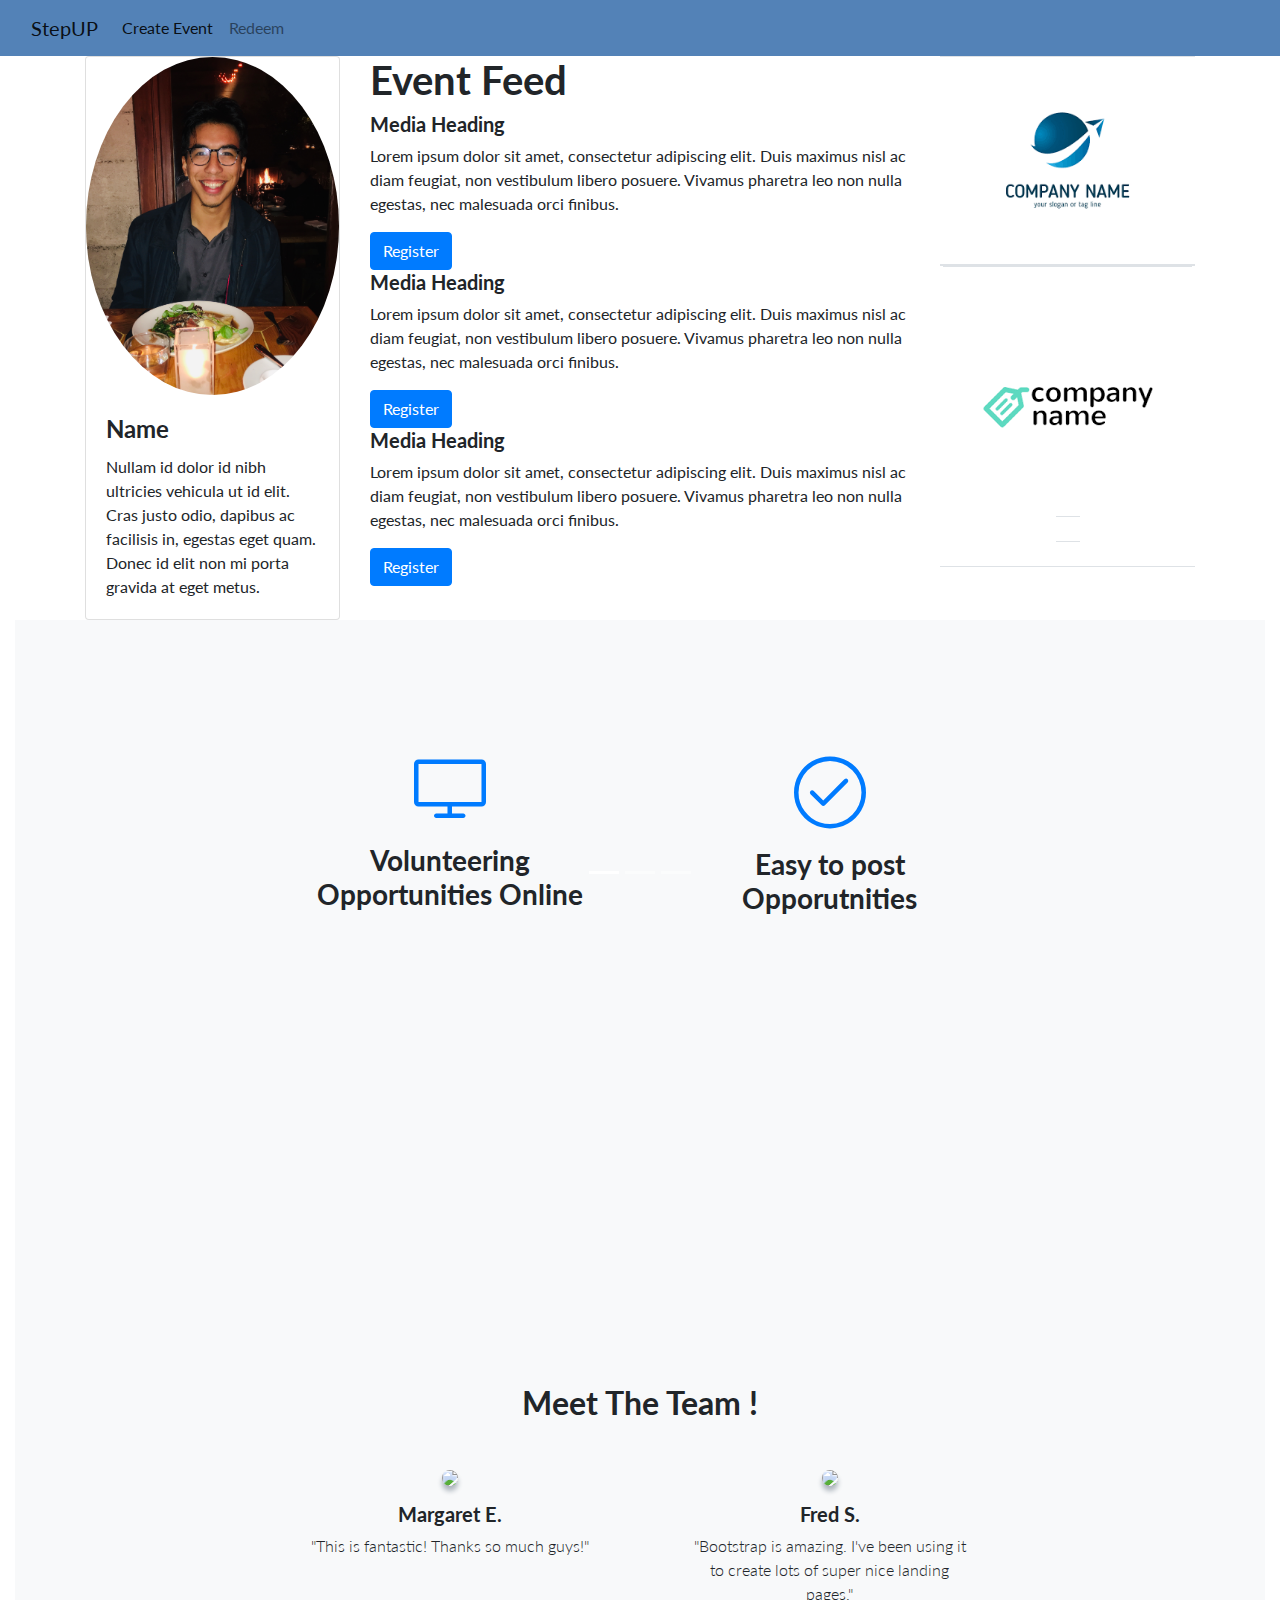
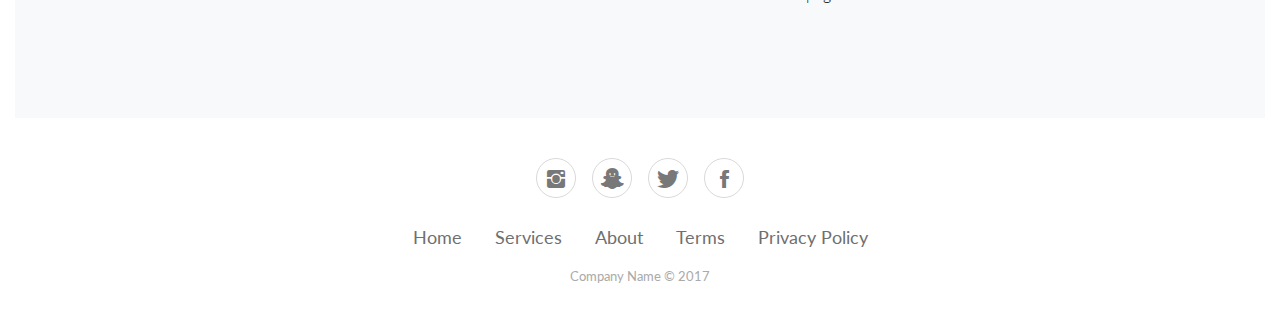
==== carouselPage.html @ 41a4d0a8 "global login variable function check, login function in progress" ====
<!DOCTYPE html>
<html>

<head>
    <meta charset="utf-8">
    <meta name="viewport" content="width=device-width, initial-scale=1.0, shrink-to-fit=no">
    <title>Carausel</title>
    <link rel="stylesheet" href="css/bootstrap.min.css">
    <link rel="stylesheet" href="https://fonts.googleapis.com/css?family=Lato:300,400,700,300italic,400italic,700italic">
    <link rel="stylesheet" href="fonts/font-awesome.min.css">
    <link rel="stylesheet" href="fonts/ionicons.min.css">
    <link rel="stylesheet" href="fonts/simple-line-icons.min.css">
    <link rel="stylesheet" href="css/Footer-Basic.css">
    <link rel="stylesheet" href="css/Footer-Dark.css">
    <link rel="stylesheet" href="https://cdnjs.cloudflare.com/ajax/libs/animate.css/3.5.2/animate.min.css">
    <link rel="stylesheet" href="css/untitled.css">
</head>


<body>
  <nav class="navbar navbar-light navbar-expand-md" style="background-color: #5382b7;shadow: 20px;">
      <div class="container-fluid"><a class="navbar-brand" href="#">StepUP</a><button class="navbar-toggler" data-toggle="collapse" data-target="#navcol-1"><span class="sr-only">Toggle navigation</span><span class="navbar-toggler-icon"></span></button>
          <div class="collapse navbar-collapse"
              id="navcol-1">
              <ul class="nav navbar-nav">
                  <li class="nav-item" role="presentation"><a class="nav-link active" href="#" id="create" data-toggle= "modal" data-target="#eventModal">Create Event</a></li>
                  <li class="nav-item" role="presentation"><a class="nav-link" href="#">Redeem</a></li>
                  <li class="nav-item" role="presentation"><a class="nav-link" href="#"></a></li>
              </ul>

          </div>
      </div>
  </nav>
      <div class="container-fluid wrap"
      <div id="myCarousel" class="carousel slide" data-ride="carousel">
        <!-- Indicators -->
        <ol class="carousel-indicators">
          <li data-target="#myCarousel" data-slide-to="0" class="active"></li>
          <li data-target="#myCarousel" data-slide-to="1"></li>
          <li data-target="#myCarousel" data-slide-to="2"></li>
        </ol>

        <!-- Wrapper for slides -->
        <div class="carousel-inner">
          <div class="item active">

            </div>
          </div>

          <div class="item">
            <div>
                <div class="container d-xl-flex justify-content-xl-center">
                    <div class="row">
                        <div class="col-md-4 col-lg-3">
                            <div class="card"><a data-toggle= "modal" data-target="#registered" ><img class="rounded-circle img-fluid card-img-top w-100 d-block d-flex align-items-end" src="img/profilePic.jpg" ></a>
                                <div class="card-body">
                                    <h4 class="card-title">Name</h4>
                                    <p class="card-text">Nullam id dolor id nibh ultricies vehicula ut id elit. Cras justo odio, dapibus ac facilisis in, egestas eget quam. Donec id elit non mi porta gravida at eget metus.</p>
                                </div>
                            </div>
                        </div>
                        <div class="col-md-4 col-lg-6" id="mainEvent">
                            <h1>Event Feed</h1>
                            <h1 class="text-center"></h1>
                            <div class="media">
                                <div class="media-body">
                                    <h5>Media Heading</h5>
                                    <p>Lorem ipsum dolor sit amet, consectetur adipiscing elit. Duis maximus nisl ac diam feugiat, non vestibulum libero posuere. Vivamus pharetra leo non nulla egestas, nec malesuada orci finibus. </p>
                                    <button class = "btn btn-primary">Register</button>
                                </div>
                            </div>
                            <div class="media">
                                <div class="media-body">
                                    <h5>Media Heading</h5>
                                    <p>Lorem ipsum dolor sit amet, consectetur adipiscing elit. Duis maximus nisl ac diam feugiat, non vestibulum libero posuere. Vivamus pharetra leo non nulla egestas, nec malesuada orci finibus. </p>
                                    <button class = "btn btn-primary">Register</button>
                                </div>
                            </div>
                            <div class="media">
                                <div class="media-body">
                                    <h5>Media Heading</h5>
                                    <p>Lorem ipsum dolor sit amet, consectetur adipiscing elit. Duis maximus nisl ac diam feugiat, non vestibulum libero posuere. Vivamus pharetra leo non nulla egestas, nec malesuada orci finibus. </p>
                                    <button class = "btn btn-primary">Register</button>
                                </div>
                            </div>
                            <div class="modal fade d-xl-flex justify-content-xl-center align-items-xl-center" id= "eventModal" role="dialog" tabindex="1">
                                <div class="modal-dialog" role="document">
                                    <div class="modal-content">
                                        <div class="modal-header">
                                            <h4 class="modal-title">Create An Event</h4><button type="button" class="close" data-dismiss="modal" aria-label="Close"><span aria-hidden="true">×</span></button></div>
                                        <div class="modal-body form-group">
                                            <input type="text" name="" placeholder="Name Event" class= "form-group form-control" id = "eventTitler">

                                            <input type="time" placeholder="time" id = "eventTime">  <input type="time" placeholder="time" id = "eventTimeEnd">
                                            <textarea name="name" rows="8" cols="50" placeholder="Event Description"class ="form-group form-control"id = "eventDescriptor"></textarea>
                                        </div>
                                        <div class="modal-footer"><button class="btn btn-primary" type="button" data-dismiss="modal" onclick="createElements()">Save</button></div>
                                    </div>
                                </div>
                            </div>
                            <div class="modal fade d-xl-flex justify-content-xl-center align-items-xl-center" id= "registered" role="dialog" tabindex="1">
                                <div class="modal-dialog" role="document">
                                    <div class="modal-content">
                                        <div class="modal-header">
                                            <h4 class="modal-title">Registered Events</h4><button type="button" class="close" data-dismiss="modal" aria-label="Close"><span aria-hidden="true">×</span></button></div>
                                        <div class="modal-body form-group" id = "registerModalBody">

                                        </div>
                                        <div class="modal-footer"><button class="btn btn-primary" type="button" data-dismiss="modal" ">Close</button></div>
                                    </div>
                                </div>
                            </div>
                        </div>
                        <div class="col-md-4 col-lg-3 d-lg-flex justify-content-lg-center">
                            <div class="table-responsive">
                                <table class="table">
                                    <thead>
                                        <tr>
                                            <th class="d-flex d-sm-flex d-lg-flex justify-content-center justify-content-sm-center justify-content-lg-center"><img class="d-lg-flex justify-content-lg-center" src="img/download.png" style="height: 183px;min-width: auto;max-width: 183;"></th>
                                        </tr>
                                    </thead>
                                    <tbody>
                                        <tr class="d-sm-flex justify-content-sm-center">
                                            <td class="d-flex d-lg-flex justify-content-center justify-content-lg-center"><img src="img/download%202.png"></td>
                                        </tr>
                                        <tr class="d-sm-flex justify-content-sm-center">
                                            <td class="d-lg-flex justify-content-lg-center"><img></td>
                                        </tr>
                                        <tr class="d-sm-flex justify-content-sm-center">
                                            <td class="d-lg-flex justify-content-lg-center"><img></td>
                                        </tr>
                                        <tr>
                                            <td class="d-sm-flex d-lg-flex justify-content-sm-center justify-content-lg-center"></td>
                                        </tr>
                                    </tbody>
                                </table>
                            </div>
                        </div>
                    </div>
                </div>
            </div>


          </div>

        <div class="item">
          <section class="features-icons bg-light text-center">
              <div class="container">
                  <div class="row d-lg-flex justify-content-lg-center align-items-lg-center">
                      <div class="col-lg-4 d-lg-flex align-items-lg-center">
                          <div class="mx-auto features-icons-item mb-5 mb-lg-0 mb-lg-3">
                              <div class="d-flex features-icons-icon"><i class="icon-screen-desktop m-auto text-primary" data-bs-hover-animate="pulse"></i></div>
                              <h3>Volunteering Opportunities Online</h3>
                              <p class="lead mb-0"></p>
                          </div>
                      </div>
                      <div class="col-lg-4">
                          <div class="mx-auto features-icons-item mb-5 mb-lg-0 mb-lg-3">
                              <div class="d-flex features-icons-icon"><i class="icon-check m-auto text-primary" data-bs-hover-animate="pulse"></i></div>
                              <h3>Easy to post Opporutnities</h3>
                              <p class="lead mb-0"></p>
                          </div>
                      </div>
                  </div>
              </div>
          </section>
          <section class="showcase"></section>
          <section class="testimonials text-center bg-light">
              <section class="call-to-action text-white text-center" style="background:url(&quot;assets/img/bg-masthead.jpg&quot;) no-repeat center center;background-size:cover;"></section>
              <div class="container">
                  <h2 class="mb-5">Meet The Team !</h2>
                  <div class="row d-lg-flex justify-content-lg-center">
                      <div class="col-lg-4">
                          <div class="mx-auto testimonial-item mb-5 mb-lg-0"><img class="rounded-circle img-fluid mb-3" src="assets/img/testimonials-1.jpg">
                              <h5>Margaret E.</h5>
                              <p class="font-weight-light mb-0">"This is fantastic! Thanks so much guys!"</p>
                          </div>
                      </div>
                      <div class="col-lg-4">
                          <div class="mx-auto testimonial-item mb-5 mb-lg-0"><img class="rounded-circle img-fluid mb-3" src="profilePic.jpg">
                              <h5>Fred S.</h5>
                              <p class="font-weight-light mb-0">"Bootstrap is amazing. I've been using it to create lots of super nice landing pages."</p>
                          </div>
                      </div>
                  </div>
              </div>
          </section>


        </div>
        </div>


</body>
<div class = footer-basic>
<footer>
    <div class="social"><a href="#"><i class="icon ion-social-instagram"></i></a><a href="#"><i class="icon ion-social-snapchat"></i></a><a href="#"><i class="icon ion-social-twitter"></i></a><a href="#"><i class="icon ion-social-facebook"></i></a></div>
    <ul class="list-inline">
        <li class="list-inline-item"><a href="#">Home</a></li>
        <li class="list-inline-item"><a href="#">Services</a></li>
        <li class="list-inline-item"><a href="#">About</a></li>
        <li class="list-inline-item"><a href="#">Terms</a></li>
        <li class="list-inline-item"><a href="#">Privacy Policy</a></li>
    </ul>
    <p class="copyright">Company Name © 2017</p>
</footer>
</div>


<main></main>
<script src="js/jquery.min.js"></script>
<script src="js/bootstrap.min.js"></script>
<script src="js/bs-animation.js"></script>
<script src="js/script.js"></script>

<!-- <a class="nav-link active" href="#" id="create" onclick="createElements()">Create Event</a> -->
</html>
---- css/Footer-Basic.css ----
.footer-basic {
  padding: 40px 0;
  background-color: #ffffff;
  color: #4b4c4d;
}

.footer-basic ul {
  padding: 0;
  list-style: none;
  text-align: center;
  font-size: 18px;
  line-height: 1.6;
  margin-bottom: 0;
}

.footer-basic li {
  padding: 0 10px;
}

.footer-basic ul a {
  color: inherit;
  text-decoration: none;
  opacity: 0.8;
}

.footer-basic ul a:hover {
  opacity: 1;
}

.footer-basic .social {
  text-align: center;
  padding-bottom: 25px;
}

.footer-basic .social > a {
  font-size: 24px;
  width: 40px;
  height: 40px;
  line-height: 40px;
  display: inline-block;
  text-align: center;
  border-radius: 50%;
  border: 1px solid #ccc;
  margin: 0 8px;
  color: inherit;
  opacity: 0.75;
}

.footer-basic .social > a:hover {
  opacity: 0.9;
}

.footer-basic .copyright {
  margin-top: 15px;
  text-align: center;
  font-size: 13px;
  color: #aaa;
  margin-bottom: 0;
}
---- css/Footer-Dark.css ----
.footer-dark {
  padding: 50px 0;
  color: #f0f9ff;
  background-color: #282d32;
}

.footer-dark h3 {
  margin-top: 0;
  margin-bottom: 12px;
  font-weight: bold;
  font-size: 16px;
}

.footer-dark ul {
  padding: 0;
  list-style: none;
  line-height: 1.6;
  font-size: 14px;
  margin-bottom: 0;
}

.footer-dark ul a {
  color: inherit;
  text-decoration: none;
  opacity: 0.6;
}

.footer-dark ul a:hover {
  opacity: 0.8;
}

@media (max-width:767px) {
  .footer-dark .item:not(.social) {
    text-align: center;
    padding-bottom: 20px;
  }
}

.footer-dark .item.text {
  margin-bottom: 36px;
}

@media (max-width:767px) {
  .footer-dark .item.text {
    margin-bottom: 0;
  }
}

.footer-dark .item.text p {
  opacity: 0.6;
  margin-bottom: 0;
}

.footer-dark .item.social {
  text-align: center;
}

@media (max-width:991px) {
  .footer-dark .item.social {
    text-align: center;
    margin-top: 20px;
  }
}

.footer-dark .item.social > a {
  font-size: 20px;
  width: 36px;
  height: 36px;
  line-height: 36px;
  display: inline-block;
  text-align: center;
  border-radius: 50%;
  box-shadow: 0 0 0 1px rgba(255,255,255,0.4);
  margin: 0 8px;
  color: #fff;
  opacity: 0.75;
}

.footer-dark .item.social > a:hover {
  opacity: 0.9;
}

.footer-dark .copyright {
  text-align: center;
  padding-top: 24px;
  opacity: 0.3;
  font-size: 13px;
  margin-bottom: 0;
}
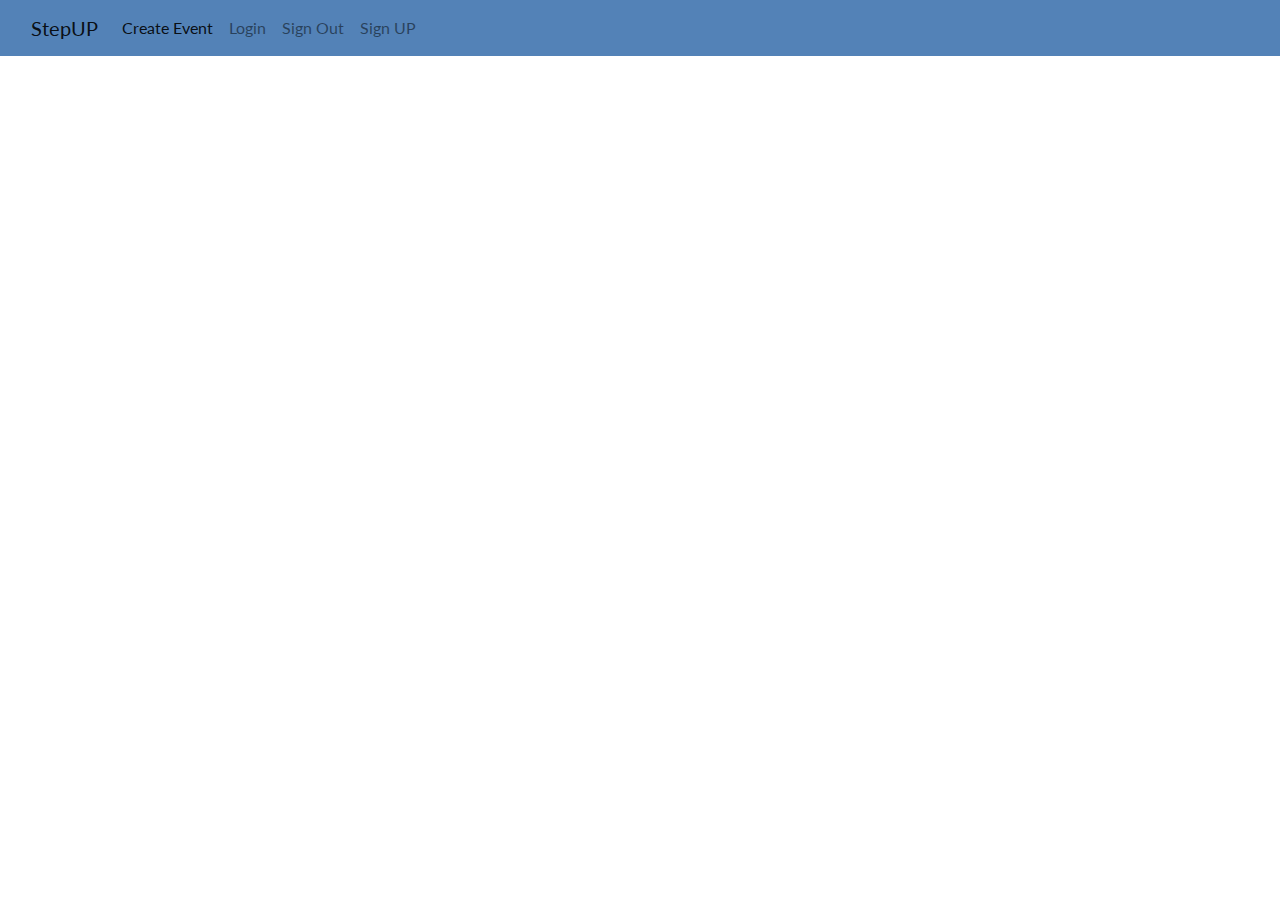
==== commit ca2ba702: "updated index" ====
--- a/carouselPage.html
+++ b/carouselPage.html
@@ -1,22 +1,21 @@
 <!DOCTYPE html>
-<html>
-
+<html lang="en">
 <head>
-    <meta charset="utf-8">
-    <meta name="viewport" content="width=device-width, initial-scale=1.0, shrink-to-fit=no">
-    <title>Carausel</title>
-    <link rel="stylesheet" href="css/bootstrap.min.css">
-    <link rel="stylesheet" href="https://fonts.googleapis.com/css?family=Lato:300,400,700,300italic,400italic,700italic">
-    <link rel="stylesheet" href="fonts/font-awesome.min.css">
-    <link rel="stylesheet" href="fonts/ionicons.min.css">
-    <link rel="stylesheet" href="fonts/simple-line-icons.min.css">
-    <link rel="stylesheet" href="css/Footer-Basic.css">
-    <link rel="stylesheet" href="css/Footer-Dark.css">
-    <link rel="stylesheet" href="https://cdnjs.cloudflare.com/ajax/libs/animate.css/3.5.2/animate.min.css">
-    <link rel="stylesheet" href="css/untitled.css">
+  <meta charset="UTF-8">
+  <meta name="viewport" content="width=device-width, initial-scale=1.0">
+  <meta http-equiv="X-UA-Compatible" content="ie=edge">
+  <title>Document</title>
+  <link rel="stylesheet" href="css/bootstrap.min.css">
+  <link rel="stylesheet" href="https://fonts.googleapis.com/css?family=Lato:300,400,700,300italic,400italic,700italic">
+  <link rel="stylesheet" href="fonts/font-awesome.min.css">
+  <link rel="stylesheet" href="fonts/ionicons.min.css">
+  <link rel="stylesheet" href="fonts/simple-line-icons.min.css">
+  <link rel="stylesheet" href="css/Footer-Basic.css">
+  <link rel="stylesheet" href="css/Footer-Dark.css">
+  <link rel="stylesheet" href="https://cdnjs.cloudflare.com/ajax/libs/animate.css/3.5.2/animate.min.css">
+  <link rel="stylesheet" href="css/untitled.css">
+  <script src="https://ajax.googleapis.com/ajax/libs/jquery/3.3.1/jquery.min.js"></script>
 </head>
-
-
 <body>
   <nav class="navbar navbar-light navbar-expand-md" style="background-color: #5382b7;shadow: 20px;">
       <div class="container-fluid"><a class="navbar-brand" href="#">StepUP</a><button class="navbar-toggler" data-toggle="collapse" data-target="#navcol-1"><span class="sr-only">Toggle navigation</span><span class="navbar-toggler-icon"></span></button>
@@ -24,194 +23,175 @@
               id="navcol-1">
               <ul class="nav navbar-nav">
                   <li class="nav-item" role="presentation"><a class="nav-link active" href="#" id="create" data-toggle= "modal" data-target="#eventModal">Create Event</a></li>
-                  <li class="nav-item" role="presentation"><a class="nav-link" href="#">Redeem</a></li>
+                  <li class="nav-item" role="presentation"><a class="nav-link" href="#" data-toggle= "modal" data-target="#loginModal" >Login</a></li>
+                  <li class="nav-item" role="presentation"><a class="nav-link" href="#" id = "signout" >Sign Out</a></li>
+                  <li class="nav-item" role="presentation"><a class="nav-link" href="#" data-toggle= "modal" data-target="#signupModal" >Sign UP</a></li>
                   <li class="nav-item" role="presentation"><a class="nav-link" href="#"></a></li>
               </ul>
 
           </div>
       </div>
   </nav>
-      <div class="container-fluid wrap"
-      <div id="myCarousel" class="carousel slide" data-ride="carousel">
-        <!-- Indicators -->
-        <ol class="carousel-indicators">
-          <li data-target="#myCarousel" data-slide-to="0" class="active"></li>
-          <li data-target="#myCarousel" data-slide-to="1"></li>
-          <li data-target="#myCarousel" data-slide-to="2"></li>
-        </ol>
+  <!-- End Of NavBar -- >
 
-        <!-- Wrapper for slides -->
-        <div class="carousel-inner">
-          <div class="item active">
-
-            </div>
-          </div>
-
-          <div class="item">
-            <div>
-                <div class="container d-xl-flex justify-content-xl-center">
-                    <div class="row">
-                        <div class="col-md-4 col-lg-3">
-                            <div class="card"><a data-toggle= "modal" data-target="#registered" ><img class="rounded-circle img-fluid card-img-top w-100 d-block d-flex align-items-end" src="img/profilePic.jpg" ></a>
-                                <div class="card-body">
-                                    <h4 class="card-title">Name</h4>
-                                    <p class="card-text">Nullam id dolor id nibh ultricies vehicula ut id elit. Cras justo odio, dapibus ac facilisis in, egestas eget quam. Donec id elit non mi porta gravida at eget metus.</p>
-                                </div>
-                            </div>
-                        </div>
-                        <div class="col-md-4 col-lg-6" id="mainEvent">
-                            <h1>Event Feed</h1>
-                            <h1 class="text-center"></h1>
-                            <div class="media">
-                                <div class="media-body">
-                                    <h5>Media Heading</h5>
-                                    <p>Lorem ipsum dolor sit amet, consectetur adipiscing elit. Duis maximus nisl ac diam feugiat, non vestibulum libero posuere. Vivamus pharetra leo non nulla egestas, nec malesuada orci finibus. </p>
-                                    <button class = "btn btn-primary">Register</button>
-                                </div>
-                            </div>
-                            <div class="media">
-                                <div class="media-body">
-                                    <h5>Media Heading</h5>
-                                    <p>Lorem ipsum dolor sit amet, consectetur adipiscing elit. Duis maximus nisl ac diam feugiat, non vestibulum libero posuere. Vivamus pharetra leo non nulla egestas, nec malesuada orci finibus. </p>
-                                    <button class = "btn btn-primary">Register</button>
-                                </div>
-                            </div>
-                            <div class="media">
-                                <div class="media-body">
-                                    <h5>Media Heading</h5>
-                                    <p>Lorem ipsum dolor sit amet, consectetur adipiscing elit. Duis maximus nisl ac diam feugiat, non vestibulum libero posuere. Vivamus pharetra leo non nulla egestas, nec malesuada orci finibus. </p>
-                                    <button class = "btn btn-primary">Register</button>
-                                </div>
-                            </div>
-                            <div class="modal fade d-xl-flex justify-content-xl-center align-items-xl-center" id= "eventModal" role="dialog" tabindex="1">
-                                <div class="modal-dialog" role="document">
-                                    <div class="modal-content">
-                                        <div class="modal-header">
-                                            <h4 class="modal-title">Create An Event</h4><button type="button" class="close" data-dismiss="modal" aria-label="Close"><span aria-hidden="true">×</span></button></div>
-                                        <div class="modal-body form-group">
-                                            <input type="text" name="" placeholder="Name Event" class= "form-group form-control" id = "eventTitler">
-
-                                            <input type="time" placeholder="time" id = "eventTime">  <input type="time" placeholder="time" id = "eventTimeEnd">
-                                            <textarea name="name" rows="8" cols="50" placeholder="Event Description"class ="form-group form-control"id = "eventDescriptor"></textarea>
-                                        </div>
-                                        <div class="modal-footer"><button class="btn btn-primary" type="button" data-dismiss="modal" onclick="createElements()">Save</button></div>
-                                    </div>
-                                </div>
-                            </div>
-                            <div class="modal fade d-xl-flex justify-content-xl-center align-items-xl-center" id= "registered" role="dialog" tabindex="1">
-                                <div class="modal-dialog" role="document">
-                                    <div class="modal-content">
-                                        <div class="modal-header">
-                                            <h4 class="modal-title">Registered Events</h4><button type="button" class="close" data-dismiss="modal" aria-label="Close"><span aria-hidden="true">×</span></button></div>
-                                        <div class="modal-body form-group" id = "registerModalBody">
-
-                                        </div>
-                                        <div class="modal-footer"><button class="btn btn-primary" type="button" data-dismiss="modal" ">Close</button></div>
-                                    </div>
-                                </div>
-                            </div>
-                        </div>
-                        <div class="col-md-4 col-lg-3 d-lg-flex justify-content-lg-center">
-                            <div class="table-responsive">
-                                <table class="table">
-                                    <thead>
-                                        <tr>
-                                            <th class="d-flex d-sm-flex d-lg-flex justify-content-center justify-content-sm-center justify-content-lg-center"><img class="d-lg-flex justify-content-lg-center" src="img/download.png" style="height: 183px;min-width: auto;max-width: 183;"></th>
-                                        </tr>
-                                    </thead>
-                                    <tbody>
-                                        <tr class="d-sm-flex justify-content-sm-center">
-                                            <td class="d-flex d-lg-flex justify-content-center justify-content-lg-center"><img src="img/download%202.png"></td>
-                                        </tr>
-                                        <tr class="d-sm-flex justify-content-sm-center">
-                                            <td class="d-lg-flex justify-content-lg-center"><img></td>
-                                        </tr>
-                                        <tr class="d-sm-flex justify-content-sm-center">
-                                            <td class="d-lg-flex justify-content-lg-center"><img></td>
-                                        </tr>
-                                        <tr>
-                                            <td class="d-sm-flex d-lg-flex justify-content-sm-center justify-content-lg-center"></td>
-                                        </tr>
-                                    </tbody>
-                                </table>
-                            </div>
-                        </div>
-                    </div>
-                </div>
-            </div>
-
-
-          </div>
-
-        <div class="item">
-          <section class="features-icons bg-light text-center">
-              <div class="container">
-                  <div class="row d-lg-flex justify-content-lg-center align-items-lg-center">
-                      <div class="col-lg-4 d-lg-flex align-items-lg-center">
-                          <div class="mx-auto features-icons-item mb-5 mb-lg-0 mb-lg-3">
-                              <div class="d-flex features-icons-icon"><i class="icon-screen-desktop m-auto text-primary" data-bs-hover-animate="pulse"></i></div>
-                              <h3>Volunteering Opportunities Online</h3>
-                              <p class="lead mb-0"></p>
-                          </div>
-                      </div>
-                      <div class="col-lg-4">
-                          <div class="mx-auto features-icons-item mb-5 mb-lg-0 mb-lg-3">
-                              <div class="d-flex features-icons-icon"><i class="icon-check m-auto text-primary" data-bs-hover-animate="pulse"></i></div>
-                              <h3>Easy to post Opporutnities</h3>
-                              <p class="lead mb-0"></p>
+  <div id="carouselExampleSlidesOnly" class="carousel slide" data-ride="carousel">
+  <div class="carousel-inner">
+    <!-- First carousel item -- >
+    <div class="carousel-item active">
+      <div>
+          <div class="container d-xl-flex justify-content-xl-center">
+              <div class="row">
+                  <div class="col-md-4 col-lg-3">
+                      <div class="card"><a data-toggle= "modal" data-target="#registered" onclick="displayRegisteredEvents()" ><img class="rounded-circle img-fluid card-img-top w-100 d-block d-flex align-items-end" src="img/male101.png" ></a>
+                          <div class="card-body">
+                              <h4 class="card-title" id = "profileName">Profile Name</h4>
+                              <p class="card-text" id="profileBio">Nullam id dolor id nibh ultricies vehicula ut id elit. Cras justo odio, dapibus ac facilisis in, egestas eget quam. Donec id elit non mi porta gravida at eget metus.</p>
                           </div>
                       </div>
                   </div>
-              </div>
-          </section>
-          <section class="showcase"></section>
-          <section class="testimonials text-center bg-light">
-              <section class="call-to-action text-white text-center" style="background:url(&quot;assets/img/bg-masthead.jpg&quot;) no-repeat center center;background-size:cover;"></section>
-              <div class="container">
-                  <h2 class="mb-5">Meet The Team !</h2>
-                  <div class="row d-lg-flex justify-content-lg-center">
-                      <div class="col-lg-4">
-                          <div class="mx-auto testimonial-item mb-5 mb-lg-0"><img class="rounded-circle img-fluid mb-3" src="assets/img/testimonials-1.jpg">
-                              <h5>Margaret E.</h5>
-                              <p class="font-weight-light mb-0">"This is fantastic! Thanks so much guys!"</p>
+                  <div class="col-md-4 col-lg-6" id="mainEvent">
+                      <h1>Event Feed</h1>
+
+                      <h1 class="text-center"></h1>
+                      <div class="media">
+                          <div class="media-body">
+                              <h5>Media Heading</h5>
+                              <p>Lorem ipsum dolor sit amet, consectetur adipiscing elit. Duis maximus nisl ac diam feugiat, non vestibulum libero posuere. Vivamus pharetra leo non nulla egestas, nec malesuada orci finibus. </p>
+                              <button class = "btn btn-primary">Register</button>
                           </div>
                       </div>
-                      <div class="col-lg-4">
-                          <div class="mx-auto testimonial-item mb-5 mb-lg-0"><img class="rounded-circle img-fluid mb-3" src="profilePic.jpg">
-                              <h5>Fred S.</h5>
-                              <p class="font-weight-light mb-0">"Bootstrap is amazing. I've been using it to create lots of super nice landing pages."</p>
+                      <div class="media">
+                          <div class="media-body">
+                              <h5>Media Heading</h5>
+                              <p>Lorem ipsum dolor sit amet, consectetur adipiscing elit. Duis maximus nisl ac diam feugiat, non vestibulum libero posuere. Vivamus pharetra leo non nulla egestas, nec malesuada orci finibus. </p>
+                              <button class = "btn btn-primary">Register</button>
+                          </div>
+                      </div>
+                      <div class="media">
+                          <div class="media-body">
+                              <h5>Media Heading</h5>
+                              <p>Lorem ipsum dolor sit amet, consectetur adipiscing elit. Duis maximus nisl ac diam feugiat, non vestibulum libero posuere. Vivamus pharetra leo non nulla egestas, nec malesuada orci finibus. </p>
+                              <button class = "btn btn-primary">Register</button>
+                          </div>
+                      </div>
+
+                      <div class="modal fade d-xl-flex justify-content-xl-center align-items-xl-center" id= "eventModal" role="dialog" tabindex="1">
+                          <div class="modal-dialog" role="document">
+                              <div class="modal-content">
+                                  <div class="modal-header">
+                                      <h4 class="modal-title">Create An Event</h4><button type="button" class="close" data-dismiss="modal" aria-label="Close"><span aria-hidden="true">×</span></button></div>
+                                  <div class="modal-body form-group">
+                                      <input type="text" name="" placeholder="Name Event" class= "form-group form-control" id = "eventTitler">
+
+                                      <input type="time" placeholder="time" id = "eventTime">  <input type="time" placeholder="time" id = "eventTimeEnd">
+                                      <input type="date" placeholder="date" id = "eventDate">
+                                      <textarea name="name" rows="8" cols="50" placeholder="Event Description"class ="form-group form-control"id = "eventDescriptor"></textarea>
+                                  </div>
+                                  <div class="modal-footer"><button class="btn btn-primary" type="button" data-dismiss="modal" onclick="createElements()">Save</button></div>
+                              </div>
+                          </div>
+                      </div>
+                      <div class="modal fade d-xl-flex justify-content-xl-center align-items-xl-center" id= "registered" role="dialog" tabindex="1">
+                          <div class="modal-dialog" role="document">
+                              <div class="modal-content">
+                                  <div class="modal-header">
+                                      <h4 class="modal-title">Registered Events</h4><button type="button" class="close" data-dismiss="modal" aria-label="Close"><span aria-hidden="true">×</span></button></div>
+                                  <div class="modal-body form-group" id = "registerModalBody">
+                                    <p> hello </p>
+
+                                  </div>
+                                  <div class="modal-footer"><button class="btn btn-primary" type="button" data-dismiss="modal" >Close</button></div>
+                              </div>
+                          </div>
+                      </div>
+                      <div class="modal fade d-xl-flex justify-content-xl-center align-items-xl-center" id= "loginModal" role="dialog" tabindex="1">
+                          <div class="modal-dialog" role="document">
+                              <div class="modal-content">
+                                  <div class="modal-header">
+                                      <h4 class="modal-title">Login</h4><button type="button" class="close" data-dismiss="modal" aria-label="Close"><span aria-hidden="true">×</span></button></div>
+                                  <div class="modal-body form-group" id = "loginBody">
+                                    <input type="text" name="" placeholder="username" id = "username"><br><br>
+                                    <input type="password" id = "password"  placeholder="password">
+
+
+                                  </div>
+                                  <div class="modal-footer"><button class="btn btn-primary" type="button" data-dismiss="modal" id = "loginTrigger" >Login</button></div>
+                              </div>
+                          </div>
+                      </div>
+                      <div class="modal fade d-xl-flex justify-content-xl-center align-items-xl-center" id= "signupModal" role="dialog" tabindex="1">
+                          <div class="modal-dialog" role="document">
+                              <div class="modal-content">
+                                  <div class="modal-header">
+                                      <h4 class="modal-title">sign up</h4><button type="button" class="close" data-dismiss="modal" aria-label="Close"><span aria-hidden="true">×</span></button></div>
+                                  <div class="modal-body form-group" id = "signupBody">
+                                    <input type="text" name="" placeholder="username" id = "newUsername"><br><br>
+                                    <input type="password" id = "newPassword"  placeholder="password"><br><br>
+                                    <input type="text" id="newBio" placeholder="bio">
+                                  </div>
+                                  <div class="modal-footer"><button class="btn btn-primary" type="button" data-dismiss="modal" id = "signupTrigger" >sign up</button></div>
+                              </div>
                           </div>
                       </div>
                   </div>
+                  <div class="col-md-4 col-lg-3 d-lg-flex justify-content-lg-center">
+                      <div class="table-responsive">
+                          <table class="table">
+                              <thead>
+                                  <tr>
+                                      <th class="d-flex d-sm-flex d-lg-flex justify-content-center justify-content-sm-center justify-content-lg-center"><img class="d-lg-flex justify-content-lg-center" src="img/download.png" style="height: 183px;min-width: auto;max-width: 183;"></th>
+                                  </tr>
+                              </thead>
+                              <tbody>
+                                  <tr class="d-sm-flex justify-content-sm-center">
+                                      <td class="d-flex d-lg-flex justify-content-center justify-content-lg-center"><img src="img/download%202.png"></td>
+                                  </tr>
+                                  <tr class="d-sm-flex justify-content-sm-center">
+                                      <td class="d-lg-flex justify-content-lg-center"><img></td>
+                                  </tr>
+                                  <tr class="d-sm-flex justify-content-sm-center">
+                                      <td class="d-lg-flex justify-content-lg-center"><img></td>
+                                  </tr>
+                                  <tr>
+                                      <td class="d-sm-flex d-lg-flex justify-content-sm-center justify-content-lg-center"></td>
+                                  </tr>
+                              </tbody>
+                          </table>
+                      </div>
+                  </div>
               </div>
-          </section>
+          </div>
+      </div>
+      <div class="footer-basic">
+          <footer>
+              <div class="social"><a href="#"><i class="icon ion-social-instagram"></i></a><a href="#"><i class="icon ion-social-snapchat"></i></a><a href="#"><i class="icon ion-social-twitter"></i></a><a href="#"><i class="icon ion-social-facebook"></i></a></div>
+              <ul class="list-inline">
+                  <li class="list-inline-item"><a href="#">Home</a></li>
+                  <li class="list-inline-item"><a href="#">Services</a></li>
+                  <li class="list-inline-item"><a href="#">About</a></li>
+                  <li class="list-inline-item"><a href="#">Terms</a></li>
+                  <li class="list-inline-item"><a href="#">Privacy Policy</a></li>
+              </ul>
+              <p class="copyright">Company Name © 2017</p>
+          </footer>
+      </div>
+      <div class="media"></div>
+      <main></main>
+      <script src="js/jquery.min.js"></script>
+      <script src="js/bootstrap.min.js"></script>
+      <script src="js/bs-animation.js"></script>
+      <script src="js/script.js"></script>
+  </body>
 
-
-        </div>
-        </div>
-
-
+    </div>
+    <!-- Second carousel item -- >
+    <div class="carousel-item">
+      <img class="d-block w-100" src="..." alt="Second slide">
+    </div>
+    <div class="carousel-item">
+      <img class="d-block w-100" src="..." alt="Third slide">
+    </div>
+  </div>
+</div>
 </body>
-<div class = footer-basic>
-<footer>
-    <div class="social"><a href="#"><i class="icon ion-social-instagram"></i></a><a href="#"><i class="icon ion-social-snapchat"></i></a><a href="#"><i class="icon ion-social-twitter"></i></a><a href="#"><i class="icon ion-social-facebook"></i></a></div>
-    <ul class="list-inline">
-        <li class="list-inline-item"><a href="#">Home</a></li>
-        <li class="list-inline-item"><a href="#">Services</a></li>
-        <li class="list-inline-item"><a href="#">About</a></li>
-        <li class="list-inline-item"><a href="#">Terms</a></li>
-        <li class="list-inline-item"><a href="#">Privacy Policy</a></li>
-    </ul>
-    <p class="copyright">Company Name © 2017</p>
-</footer>
-</div>
-
-
-<main></main>
-<script src="js/jquery.min.js"></script>
-<script src="js/bootstrap.min.js"></script>
-<script src="js/bs-animation.js"></script>
-<script src="js/script.js"></script>
-
-<!-- <a class="nav-link active" href="#" id="create" onclick="createElements()">Create Event</a> -->
 </html>
